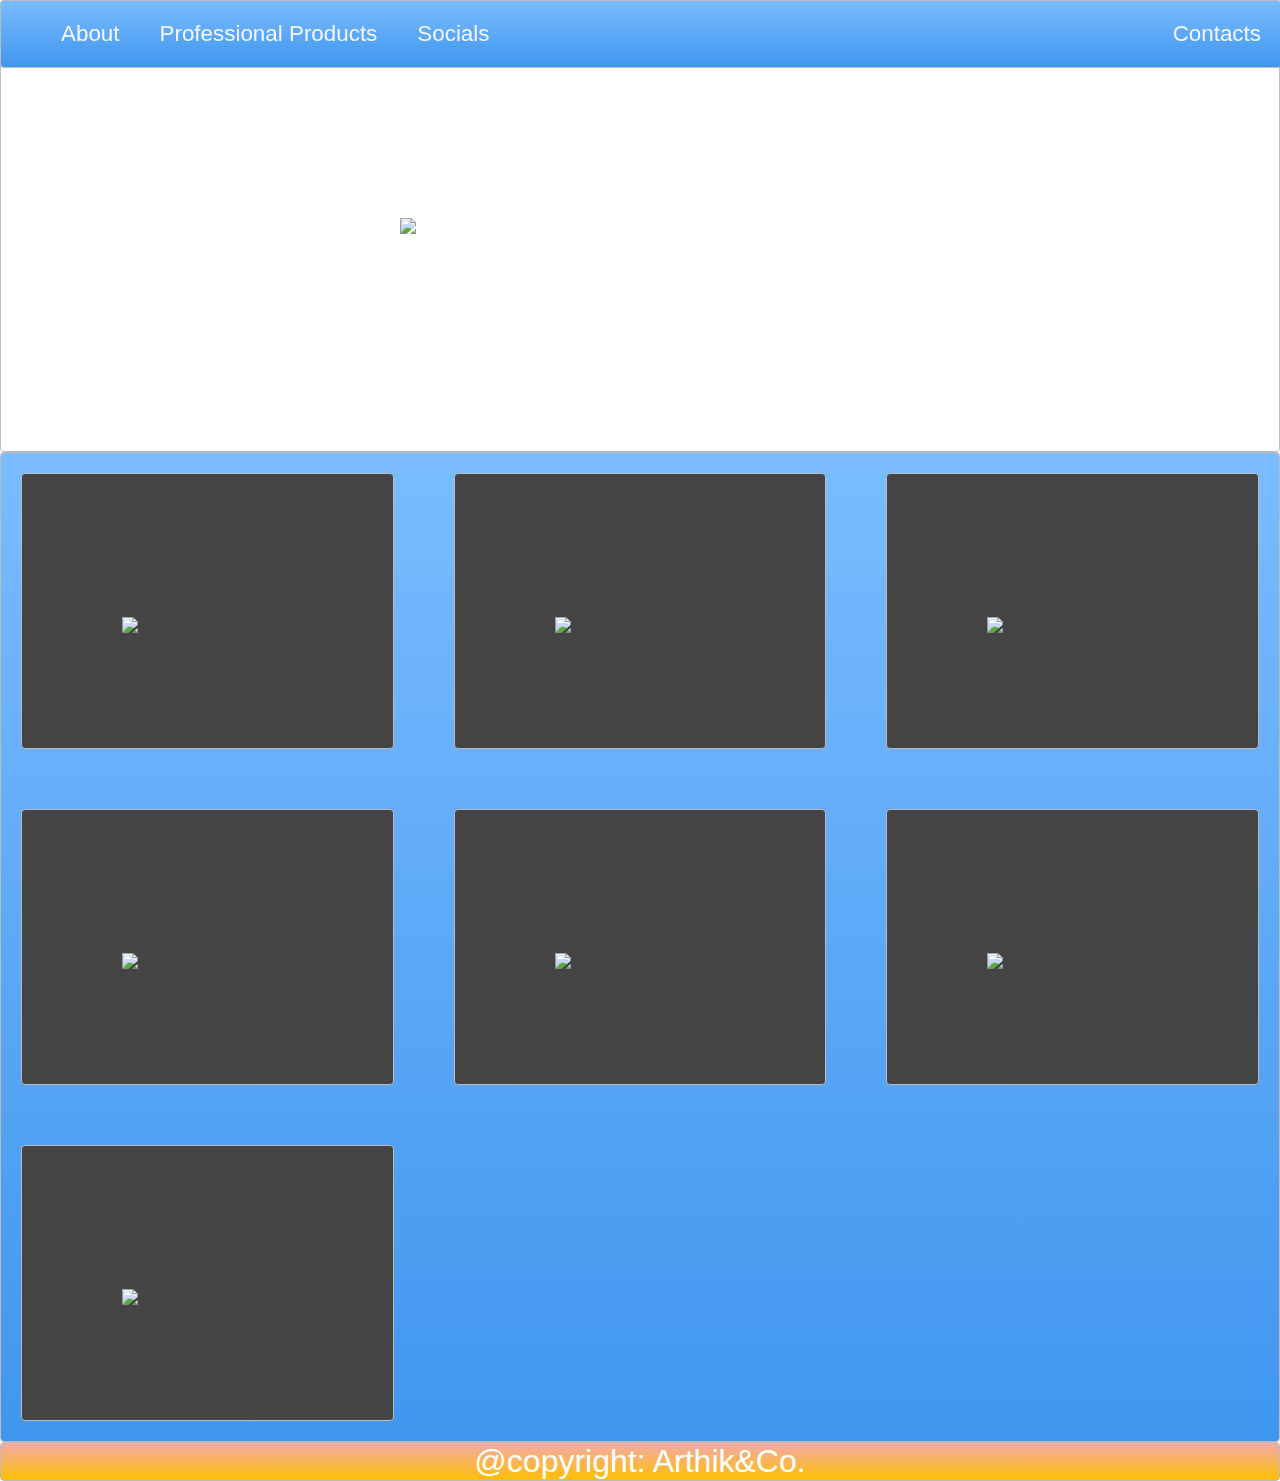
==== index_v2.html @ 0e77e5e4 "Add files via upload" ====
<!DOCTYPE html>
<html>
<head>
  <title>Arthik's Website</title>
  <link rel="stylesheet" type="text/css" href="./style_v2.css">
</head>
<body>
  <nav class="zone blue sticky">
    <ul class="main-nav">
      <li><a href="">About</a></li>
      <li><a href="">Professional Products</a></li>
      <!-- SOCIAL MEDIA -->
      <li><a href="./documents/my_social_media.pdf">Socials</a></li>
      <li class="rightpush"><a href="">Contacts</a></li>
    </ul>
  </nav>
  <div class="container zone"><img class="cover" src="./img/undraw.png"></div>

  <div class="zone blue grid-wrapper">
    
    <!-- RESUME -->
    <a href="./documents/Arthik_Dasari.docx">
      <div class="box zone"><img src="./img/data_storage_2_2.png"></div>
    </a>

    <!-- GITHUB -->
    <a href="https://github.com/dasaria8">
      <div class="box zone"><img src="./img/desktop_analytics_2.png"></div>
    </a>

    <!-- HUDL -->
    <a href="https://www.hudl.com/profile/8286601/Arthik-Dasari">
      <div class="box zone"><img src="./img/files_2.png"></div>
    </a>

    <div class="box zone"><img src="./img/monitor_coding_2.png"></div>
    <div class="box zone"><img src="./img/monitor_settings_2.png"></div>
    <div class="box zone"><img src="./img/server_3.png"></div>
    <div class="box zone"><img src="./img/server_safe_2.png"></div>
  </div>

  <footer class="zone yellow">@copyright: Arthik&Co.</footer>
</body>
</html>
---- style_v2.css ----
body{
    margin: auto 0;
    font-family: Arial;
}
.zone {
    background: url(./img/black_background.jpg) no-repeat center center fixed;
    /*background: url(header.jpg) no-repeat center center fixed; /*This line fills the whole page with our image that adapts*/
    -webkit-background-size: cover;
    -moz-background-size: cover;
    -o-background-size: cover;
    background-size: cover;
    /*padding:30px 50px;
    margin:40px 60px;*/
    cursor:pointer;
    /*display:inline-block;*/
    color:#FFF;
    font-size:2em;
    border-radius:4px;
    border:1px solid #bbb;
    transition: all 0.3s linear;
}

.zone:hover {
    -webkit-box-shadow:rgba(0,0,0,0.8) 0px 5px 15px, inset rgba(0,0,0,0.15) 0px -10px 20px;
    -moz-box-shadow:rgba(0,0,0,0.8) 0px 5px 15px, inset rgba(0,0,0,0.15) 0px -10px 20px;
    -o-box-shadow:rgba(0,0,0,0.8) 0px 5px 15px, inset rgba(0,0,0,0.15) 0px -10px 20px;
    box-shadow:rgba(0,0,0,0.8) 0px 5px 15px, inset rgba(0,0,0,0.15) 0px -10px 20px;
}
.box:hover {
    -webkit-transform: rotate(-7deg);
    -moz-transform: rotate(-7deg);
    -o-transform :rotate(-7deg);
    transform: rotate(-7deg);
}

/*NAV header*/
.sticky{
    position: fixed;
    top: 0;
    width: 100%;
}
.main-nav{
    display: flex;
    list-style: none;
    font-size: 0.7em;
    margin: 0;
}
/*Make your nav bar more responsive so that your elements adjusts to fit all buttons*/
@media only screen and (max-width: 600px){
    .main-nav{
        font-size: 0.5em;
        padding: 0;
    }
}
.rightpush{
    margin-left: auto;
}
li{
    padding: 20px;
}
*{
    color: #f5f5f6;
    text-decoration: none;
}

/*COVER*/
.container{
    display: flex;
    align-items: center;
    justify-content: center;
    height: 50vh;/*viewport height makes it height reponsive so if you adjust browser height, it will not get cutoff*/
}
.cover{
    width: 30rem;
}

/*PROJECT GRID*/
.grid-wrapper{
    display: grid;
    grid-gap: 20px;
    grid-template-columns: repeat(auto-fill, minmax(350px, 1fr));
}
.box > img{
    width: 100%;
}
.box{
    background-color: #444;
    padding: 100px;
    margin: 20px;
}

/*FOOTER*/
footer{
    text-align: center;
}
/*https://paulund.co.uk/how-to-create-shiny-css-buttons*/
/***********************************************************************
 *  Green Background
 **********************************************************************/
.green{
    background: #56B870; /* Old browsers */
    background: -moz-linear-gradient(top, #56B870 0%, #a5c956 100%); /* FF3.6+ */
    background: -webkit-gradient(linear, left top, left bottom, color-stop(0%,#56B870), color-stop(100%,#a5c956)); /* Chrome,Safari4+ */
    background: -webkit-linear-gradient(top, #56B870 0%,#a5c956 100%); /* Chrome10+,Safari5.1+ */
    background: -o-linear-gradient(top, #56B870 0%,#a5c956 100%); /* Opera 11.10+ */
    background: -ms-linear-gradient(top, #56B870 0%,#a5c956 100%); /* IE10+ */
    background: linear-gradient(top, #56B870 0%,#a5c956 100%); /* W3C */
}

/***********************************************************************
 *  Red Background
 **********************************************************************/
.red{
    background: #C655BE; /* Old browsers */
    background: -moz-linear-gradient(top, #C655BE 0%, #cf0404 100%); /* FF3.6+ */
    background: -webkit-gradient(linear, left top, left bottom, color-stop(0%,#C655BE), color-stop(100%,#cf0404)); /* Chrome,Safari4+ */
    background: -webkit-linear-gradient(top, #C655BE 0%,#cf0404 100%); /* Chrome10+,Safari5.1+ */
    background: -o-linear-gradient(top, #C655BE 0%,#cf0404 100%); /* Opera 11.10+ */
    background: -ms-linear-gradient(top, #C655BE 0%,#cf0404 100%); /* IE10+ */
    background: linear-gradient(top, #C655BE 0%,#cf0404 100%); /* W3C */
}

/***********************************************************************
 *  Yellow Background
 **********************************************************************/
.yellow{
    background: #F3AAAA; /* Old browsers */
    background: -moz-linear-gradient(top, #F3AAAA 0%, #febf04 100%); /* FF3.6+ */
    background: -webkit-gradient(linear, left top, left bottom, color-stop(0%,#F3AAAA), color-stop(100%,#febf04)); /* Chrome,Safari4+ */
    background: -webkit-linear-gradient(top, #F3AAAA 0%,#febf04 100%); /* Chrome10+,Safari5.1+ */
    background: -o-linear-gradient(top, #F3AAAA 0%,#febf04 100%); /* Opera 11.10+ */
    background: -ms-linear-gradient(top, #F3AAAA 0%,#febf04 100%); /* IE10+ */
    background: linear-gradient(top, #F3AAAA 0%,#febf04 100%); /* W3C */
}

/***********************************************************************
 *  Blue Background
 **********************************************************************/
.blue{
    background: #7abcff; /* Old browsers */
    background: -moz-linear-gradient(top, #7abcff 0%, #60abf8 44%, #4096ee 100%); /* FF3.6+ */
    background: -webkit-gradient(linear, left top, left bottom, color-stop(0%,#7abcff), color-stop(44%,#60abf8), color-stop(100%,#4096ee)); /* Chrome,Safari4+ */
    background: -webkit-linear-gradient(top, #7abcff 0%,#60abf8 44%,#4096ee 100%); /* Chrome10+,Safari5.1+ */
    background: -o-linear-gradient(top, #7abcff 0%,#60abf8 44%,#4096ee 100%); /* Opera 11.10+ */
    background: -ms-linear-gradient(top, #7abcff 0%,#60abf8 44%,#4096ee 100%); /* IE10+ */
    background: linear-gradient(top, #7abcff 0%,#60abf8 44%,#4096ee 100%); /* W3C */
}
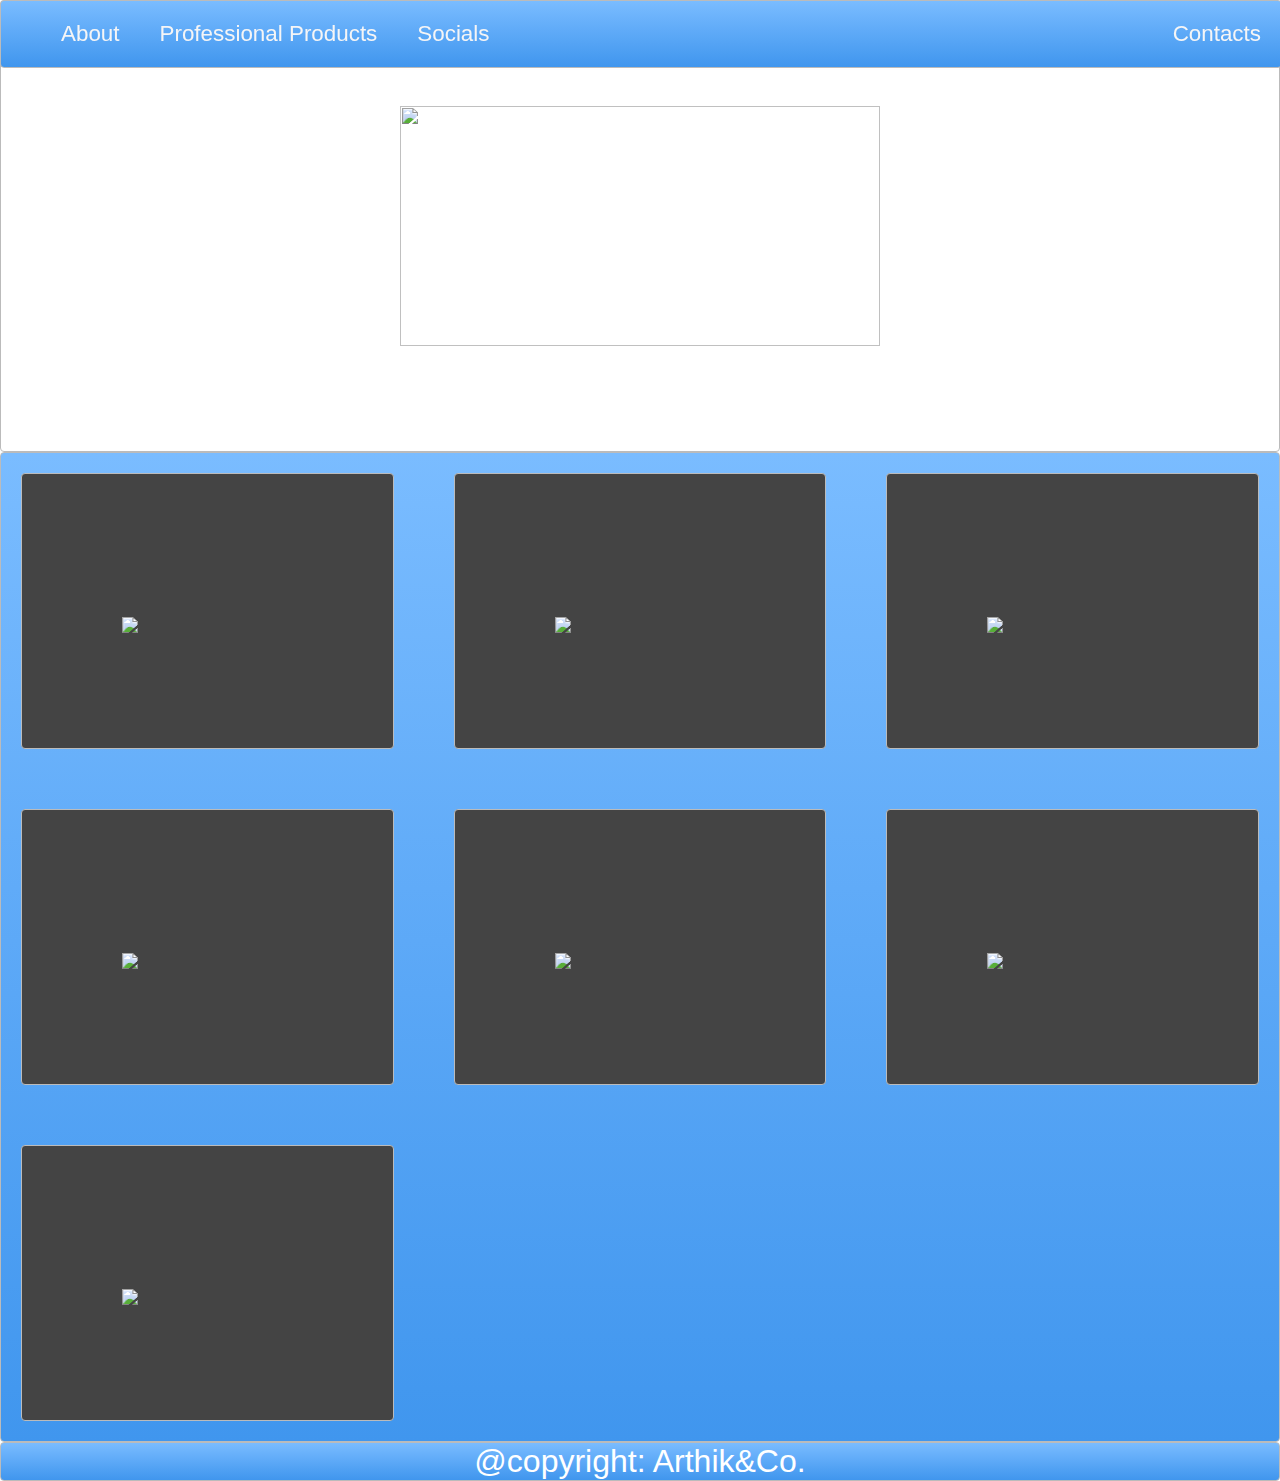
==== commit 5ed5f490: "Add files via upload" ====
--- a/index_v2.html
+++ b/index_v2.html
@@ -17,7 +17,7 @@
   <div class="container zone"><img class="cover" src="./img/undraw.png"></div>
 
   <div class="zone blue grid-wrapper">
-    
+
     <!-- RESUME -->
     <a href="./documents/Arthik_Dasari.docx">
       <div class="box zone"><img src="./img/data_storage_2_2.png"></div>
@@ -39,6 +39,6 @@
     <div class="box zone"><img src="./img/server_safe_2.png"></div>
   </div>
 
-  <footer class="zone yellow">@copyright: Arthik&Co.</footer>
+  <footer class="zone blue">@copyright: Arthik&Co.</footer>
 </body>
 </html>--- a/style_v2.css
+++ b/style_v2.css
@@ -3,8 +3,6 @@
     font-family: Arial;
 }
 .zone {
-    background: url(./img/black_background.jpg) no-repeat center center fixed;
-    /*background: url(header.jpg) no-repeat center center fixed; /*This line fills the whole page with our image that adapts*/
     -webkit-background-size: cover;
     -moz-background-size: cover;
     -o-background-size: cover;
@@ -71,6 +69,7 @@
     height: 50vh;/*viewport height makes it height reponsive so if you adjust browser height, it will not get cutoff*/
 }
 .cover{
+    height: 15rem;
     width: 30rem;
 }
 
@@ -84,6 +83,7 @@
     width: 100%;
 }
 .box{
+    background: url(./img/black_background.jpg) no-repeat center center fixed;
     background-color: #444;
     padding: 100px;
     margin: 20px;
